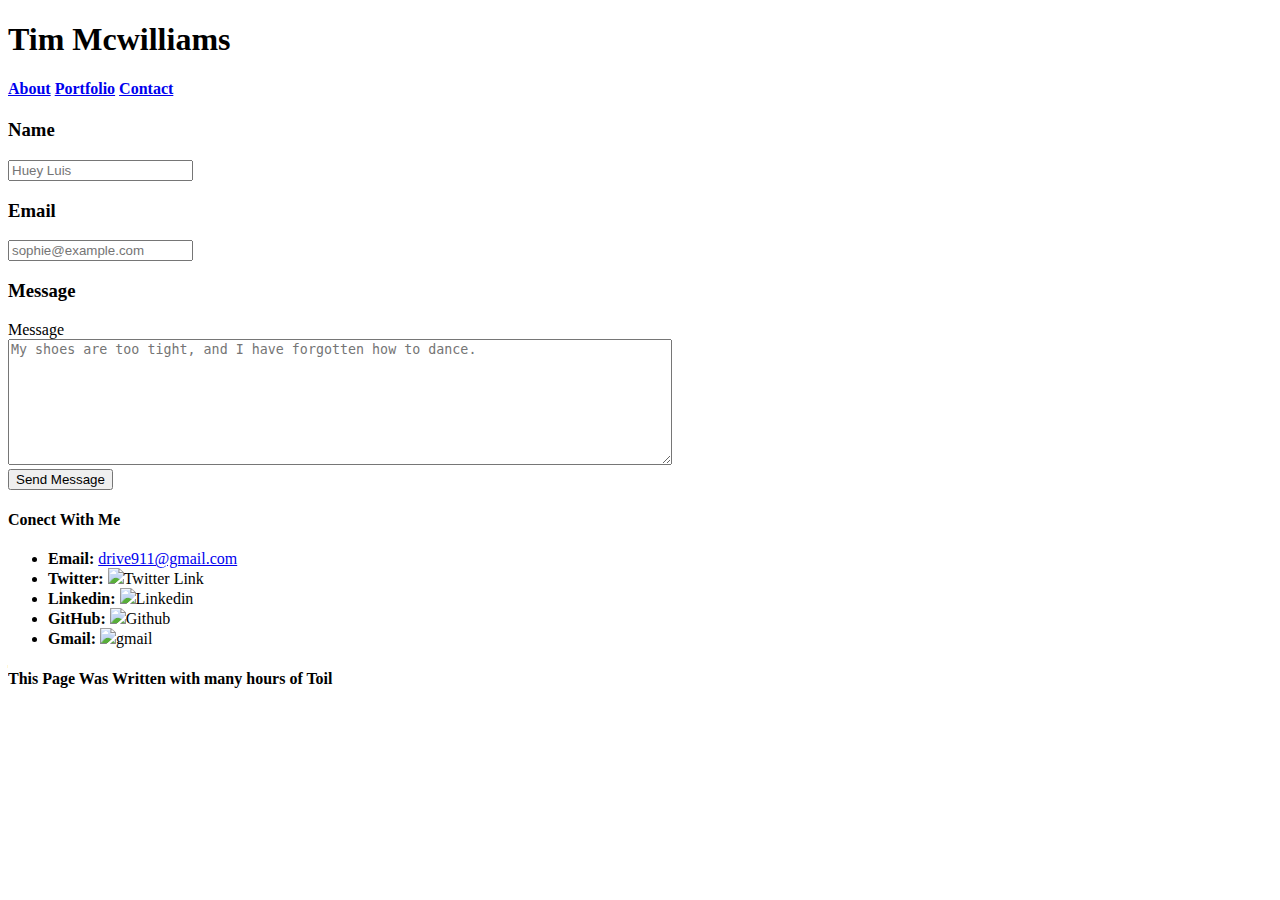
==== contact.html @ 567c965e "new directory" ====
<!DOCTYPE html>
<html lang="en-us" >
<head>
  <meta charset="UTF-8">
  <title>CSS Stylesheets Homework - Portfolie</title>
   <link rel="stylesheet" type="text/css" href="../basic-portfolio/assets/css/reset.css">
   <link rel="stylesheet" type="text/css" href="../basic-portfolio/assets/css/style.css">
 </head>

<body>
<header>
  <!-- <section id="headerl"> -->
    <h1 id="headerl">Tim Mcwilliams</h1>
    <!-- </section> -->
    <!-- <section id="headerr"> -->
    <h4 id="headerr">
    <a id="about" href="somewhere.com">About</a>
    <a id="portfolio" href="somewhere.com">Portfolio</a>
    <a id="contact" href="somewhere.com">Contact</a>
    </h4>
    <!-- </section> -->
  </header>
<!-- <h2>About Me</h2> -->
 
<div class="container1">

<h3> Name</h3>

<input type="First and Last Name" placeholder="Huey Luis">
<h3> Email</h3>
<input type="email" placeholder="sophie@example.com">
<h3> Message</h3>

 <div class="messageBox">
   <label for="message">Message</label><br>
   <textarea id="message" cols="80" rows="8" required
             placeholder="My shoes are too tight, and I have forgotten how to dance."></textarea>
 </div>
  <input type="submit" value="Send Message">
</form>




   

   </section>
   </div>

<section  id="contact-info">
      <h4>Conect With Me</h4>
      <ul>
        <li><strong>Email:</strong> <a href="mailto:drive911@gmail.com">drive911@gmail.com</a></li>

        
        <li><strong>Twitter:</strong> <img id="twitter" src="../basic-portfolio/assets/images/twitter-icon.png">Twitter Link</a></li>

        <li><strong>Linkedin:</strong> <img id="linkedin" src="../basic-portfolio/assets/images/linkedin.png">Linkedin</a></li>

        <li><strong>GitHub:</strong> <img id="github" src="../basic-portfolio/assets/images/download.png">Github</a></li>

         <li><strong>Gmail:</strong> <img id="gmail" src="../basic-portfolio/assets/images/gmail.png">gmail</a></li>




      </ul>
    </section>
 
 

 <section class="clear">
  <footer><h4>This Page Was Written with many hours of Toil</h4></footer>
  </section>  
 
</body>
</html>
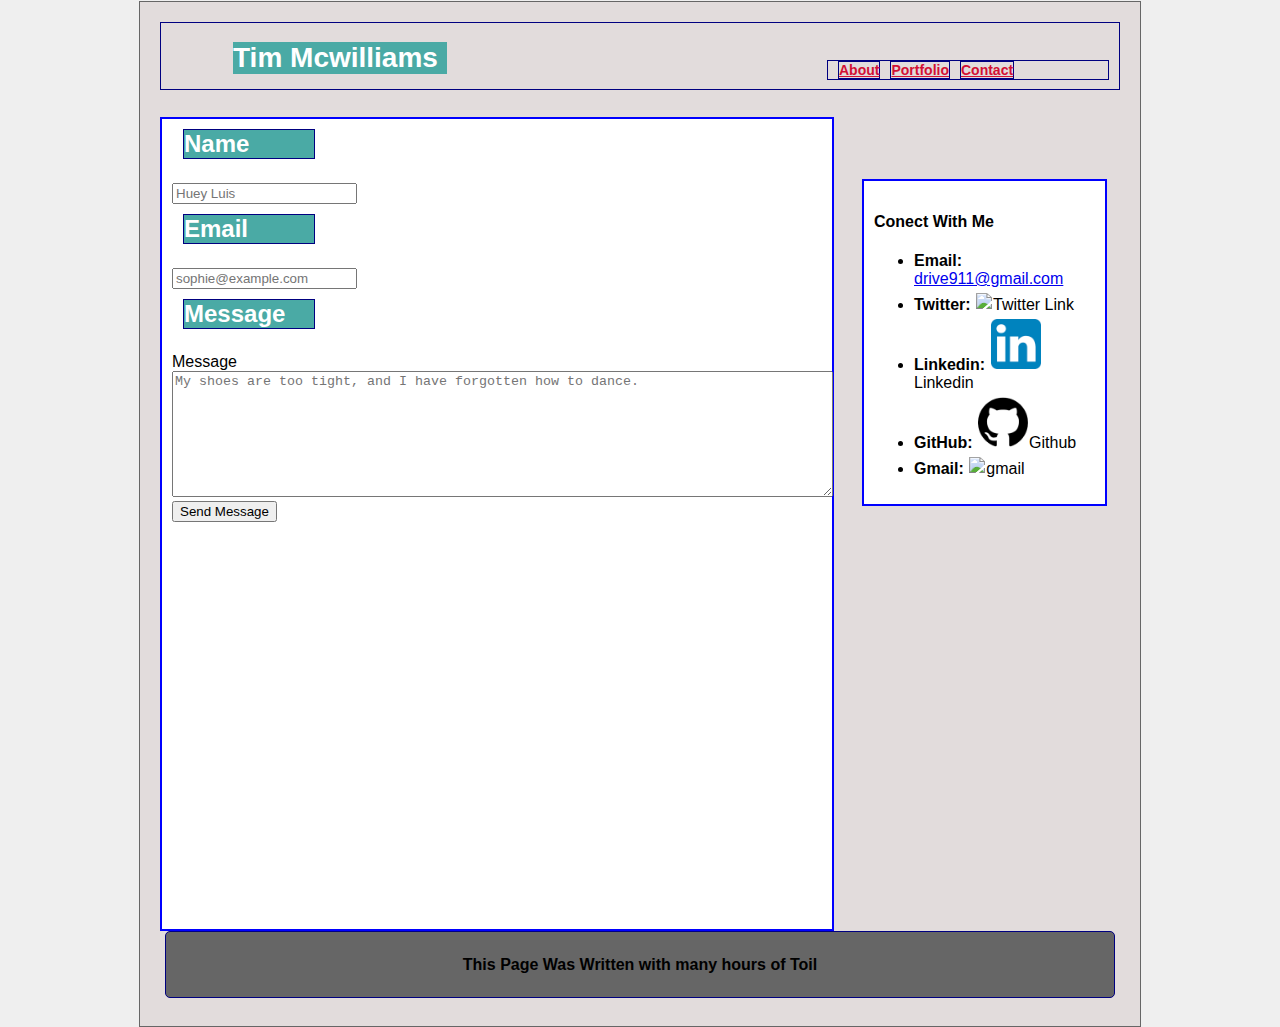
==== commit fa3a7aee: "fixed broken links" ====
--- a/contact.html
+++ b/contact.html
@@ -3,8 +3,8 @@
 <head>
   <meta charset="UTF-8">
   <title>CSS Stylesheets Homework - Portfolie</title>
-   <link rel="stylesheet" type="text/css" href="../basic-portfolio/assets/css/reset.css">
-   <link rel="stylesheet" type="text/css" href="../basic-portfolio/assets/css/style.css">
+   <link rel="stylesheet" type="text/css" href="assets/css/reset.css">
+   <link rel="stylesheet" type="text/css" href="assets/css/style.css">
  </head>
 
 <body>
@@ -53,13 +53,13 @@
         <li><strong>Email:</strong> <a href="mailto:drive911@gmail.com">drive911@gmail.com</a></li>
 
         
-        <li><strong>Twitter:</strong> <img id="twitter" src="../basic-portfolio/assets/images/twitter-icon.png">Twitter Link</a></li>
+        <li><strong>Twitter:</strong> <img id="twitter" src="assets/images/twitter-icon.png">Twitter Link</a></li>
 
-        <li><strong>Linkedin:</strong> <img id="linkedin" src="../basic-portfolio/assets/images/linkedin.png">Linkedin</a></li>
+        <li><strong>Linkedin:</strong> <img id="linkedin" src="assets/images/linkedin.png">Linkedin</a></li>
 
-        <li><strong>GitHub:</strong> <img id="github" src="../basic-portfolio/assets/images/download.png">Github</a></li>
+        <li><strong>GitHub:</strong> <img id="github" src="assets/images/download.png">Github</a></li>
 
-         <li><strong>Gmail:</strong> <img id="gmail" src="../basic-portfolio/assets/images/gmail.png">gmail</a></li>
+         <li><strong>Gmail:</strong> <img id="gmail" src="assets/images/gmail.png">gmail</a></li>
 
 
 
--- a/assets/css/style.css
+++ b/assets/css/style.css
@@ -0,0 +1,228 @@
+/*change from html to body*/
+html{
+	padding-top:1px;
+	background:#efefef;
+}
+
+body{
+	background:#e2dcdc;
+	font-family:Arial, 'Helvetica Neue', Helvetica, sans-serif;
+	border:1px solid#666666;
+	padding:20px;
+	width:960px;
+	height:auto;
+	margin:0px auto;
+	border-margin:95%;
+
+
+}
+.container{
+	
+  	border:2px solid blue;
+  	box-sizing: auto;
+	float:left;
+	width:650px;
+	padding: 10px;
+	padding-top:0;
+	height:800px;
+	/*margin-top:40px;*/
+	background: rgba(104, 99, 99, 0.01);
+
+  }
+
+#main-bio {
+
+height:35px;
+width:500px;
+
+}
+
+#bio-image{
+	box-sizing: auto;
+	float:left;
+	width:270px;
+	padding-right:11px;
+	padding-left:11px;
+	padding-bottom:11px;
+  
+}
+#contact-info{
+	float:left;
+	border:2px solid blue;
+	padding: 10px;
+	margin-left: 28px;
+	width:221px;
+	margin-top: 62px;
+	background:#ffffff;
+
+}
+
+footer{
+    background-color: #666666;
+    width:auto;
+    padding: 2px;
+    border: 1px solid navy;
+    margin: 5px;
+    border-radius: 5px;
+    text-align: center;
+    bottom: 0;
+    margin-bottom: 8px;
+  position:relative;
+   
+}
+
+.clear{
+	clear:both;
+}
+h1{
+	color:#eee;
+	background: #4aaaa5;
+	font-size: 28px;
+	font-family:arial, "helvitica neue", helvetica, sans-serif;
+}
+span{
+	font-size: 24px;
+	font-family:arial, "helvitica neue", helvetica, sans-serif;
+}
+p{
+	color:#777777;
+	background-color: #ffffff;
+	padding-left: 5px;
+	line-height: 1.5em;
+
+}
+#headerl{
+	margin-left:72px;
+	width:214px;
+	float: left;
+	color:#ffffff;
+	border: 1px solid grey 
+	background: #4aaaa5;
+}
+#headerr{
+	margin-right: 10px;
+	float:right;
+	width:280px;
+	border: 1px solid navy;
+	background: #e2dcdc;
+}
+
+#about{
+	clear:both;
+	margin-left: 10px;
+	float:left;
+	border: 1px solid navy;
+	font-size:14px;
+	color: #d21034;
+
+
+}
+#portfolio{
+	margin-left:10px;
+	float:left;
+	border: 1px solid navy;
+	font-size:14px;
+	color: #d21034;
+}
+#contact{
+	margin-left:10px;
+	float:left;
+	border: 1px solid navy;
+	font-size:14px;
+	color: #d21034;
+
+}
+header{
+	width:auto;
+	height:66px;
+	border:1px solid navy;
+	background: #e2dcdc;
+	/*color:#ffffff*/
+	font-size:28px;
+}
+#h2main{
+	  position: relative;
+  top: 20px;
+  left: 0px;
+  background: #4aaaa5;
+	font-size: 24px;
+	font-family:arial, "helvitica neue", helvetica, sans-serif;
+	border:1px solid navy;
+	color: #ffffff;
+	margin-left: 11px;
+	margin-top: 10px;
+	width:130px;
+	text-align: center;
+	
+}
+#twitter{
+	box-sizing: auto;
+	/*float:left;*/
+	width:50px;
+	padding-right:1px;
+	padding-left:1px;
+	padding-bottom:1px;
+}
+#linkedin{
+	box-sizing: auto;
+	/*float:left;*/
+	width:50px;
+	padding-right:1px;
+	padding-left:1px;
+	padding-bottom:1px;
+}
+#github{
+	box-sizing: auto;
+	/*float:left;*/
+	width:50px;
+	padding-right:1px;
+	padding-left:1px;
+	padding-bottom:1px;
+}
+#gmail{
+	box-sizing: auto;
+	/*float:left;*/
+	width:50px;
+	padding-right:1px;
+	padding-left:1px;
+	padding-bottom:1px;
+}
+/*start of new stuff for portfolio*/
+h3{
+	margin-left: 	3px;
+	border: 1px solid navy;
+	position: relative;
+  left: 0px;
+  background: #4aaaa5;
+	font-size: 24px;
+	font-family:arial, "helvitica neue", helvetica, sans-serif;
+	border:1px solid navy;
+	color: #ffffff;
+	margin-left: 11px;
+	margin-top: 10px;
+	width:130px;
+
+}
+img{
+	width:48%;
+	padding:5px;
+}
+.messagebox{
+	width:auto;
+	height:auto
+	padding:10px;
+}
+.container1{
+	
+  	border:2px solid blue;
+  	box-sizing: auto;
+	float:left;
+	width:650px;
+	padding: 10px;
+	padding-top:0;
+	height:800px;
+	/*margin-top:40px;*/
+	background: #ffffff;
+
+  }
+
